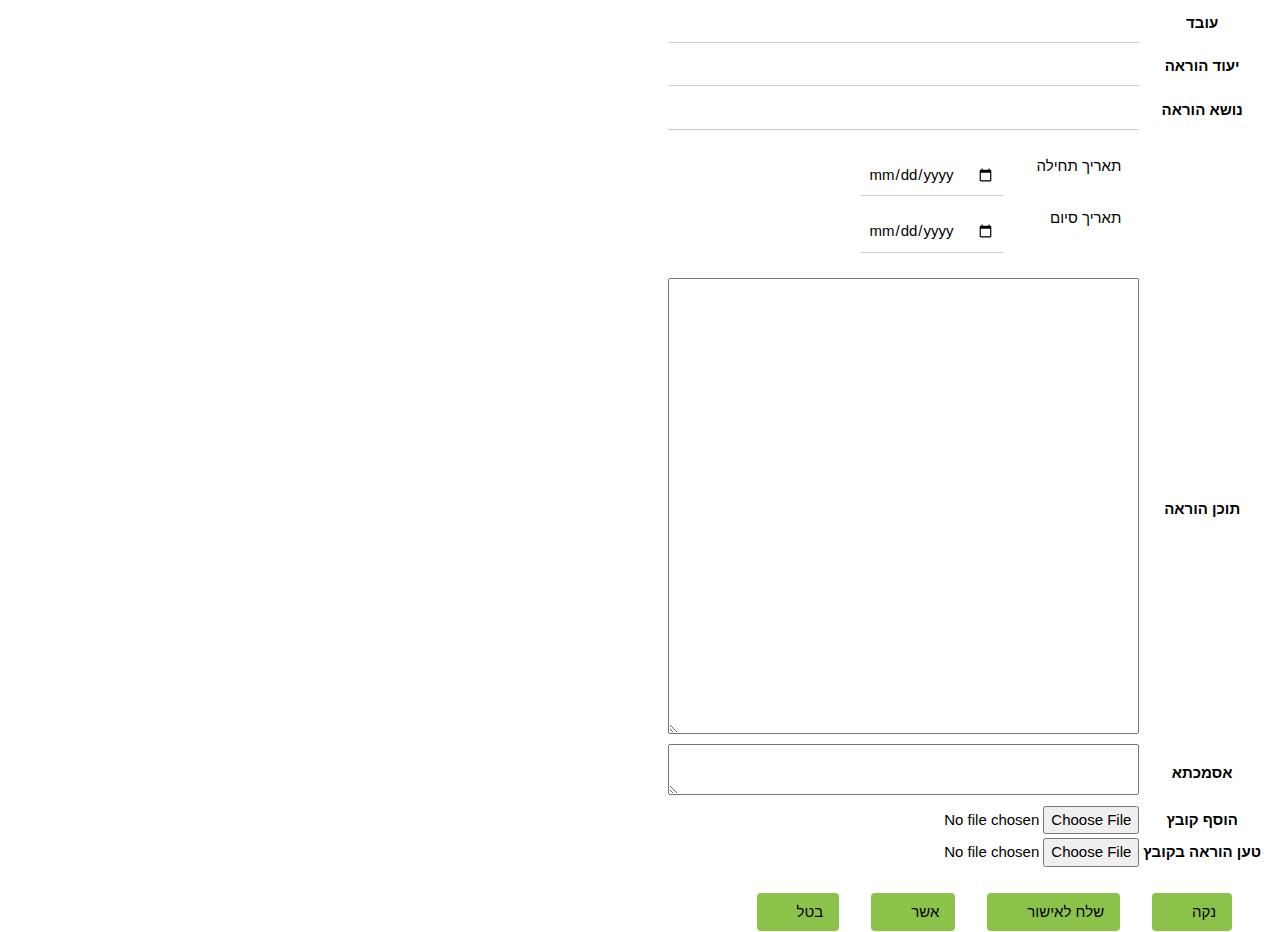
==== index.html @ 03fd2945 "Add files via upload" ====
<!DOCTYPE html>
<html>
  <head>
    <title>הוראות שכר</title>
    <meta charset="utf-8">
    <meta name="viewport" content="width=device-width, initial-scale=1"> 

    <link rel="stylesheet" href="https://www.w3schools.com/w3css/4/w3.css">
  </head>

  <body data-codeword="myorders" dir="rtl">  
    <div class="w3-container w3-cell">
      <table>
        <tbody>
          <tr style="display:none">
            <th>מספר הוראה</th>
            <td>
              <input type="number" id="ordernum_in" class="w3-input">
              <input type="number" id="subordernum_in" class="w3-input">
            </td>
          </tr>
          <tr>
            <th>עובד</th>
            <td><input type="text" id="emp_in" class="w3-input" list="emplist"></td>
            <datalist id="emplist"></datalist>
          </tr>
          <tr>
            <th>יעוד הוראה</th>
            <td><input type="text" id="target_in" class="w3-input" list="targetlist"></td>
            <datalist id="targetlist"></datalist>
          </tr>
          <tr>
            <th>נושא הוראה</th>
            <td><input type="text" id="subject_in" class="w3-input" list="subjectlist"></td>
            <datalist id="subjectlist"></datalist>
          </tr>
          <tr>
            <td></td>
            <td>
              <div class="w3-container w3-cell">
                <p>תאריך תחילה</p>
                <p style="margin-top: 30px;">תאריך סיום</p>
              </div>
              <div class="w3-container w3-cell">
                <p><input type="date" id="start_in" class="w3-input"></p>
                <p><input type="date" id="end_in" class="w3-input"></p>
              </div>
            </td>
          </tr>
          <tr>
            <th>תוכן הוראה</th>
            <td>
              <textarea cols="50" rows="20" id="text_in"></textarea>
            </td>
          </tr>
          <tr>
            <th>אסמכתא</th>
            <td>
              <textarea cols="50" rows="2" id="reference_in"></textarea>
            </td>
          </tr>
          <tr>
            <th>הוסף קובץ</th>
            <td><input type="file" id="reffile_in"></td>
          </tr>
          <tr>
            <th>טען הוראה בקובץ</th>
            <td><input type="file" id="orderfile_in"></td>
          </tr>
        </tbody>
      </table>
    <br>
    <div class="w3-container">
      <div class="w3-container w3-cell" id="clearbtn">
        <button onclick='myfunc.clear()' class="w3-btn w3-round w3-light-green" style="padding-left:40px;text-align: center;">נקה</button>
      </div>
      <div class="w3-container w3-cell" id="submitbtn">
        <button onclick='myfunc.submitorder()' class="w3-btn w3-round w3-light-green" style="padding-left:40px;text-align: center;">שלח לאישור</button>
      </div>
      <div class="w3-container w3-cell" id="authbtn">
        <button onclick='myfunc.authorder()' class="w3-btn w3-round w3-light-green" style="padding-left:40px;text-align: center;">אשר</button>
      </div>
      <div class="w3-container w3-cell" id="cancelbtn">
        <button onclick='myfunc.cancelorder()' class="w3-btn w3-round w3-light-green" style="padding-left:40px;text-align: center;">בטל</button>
      </div>
    </div>
    <div class="w3-container w3-cell">
      <table>
        <tbody id="showres"></tbody>
      </table>
    </div>
    
  </body>

  <script src='uiclient.js'></script>
  <script src='myfunc.js'></script>

</html>
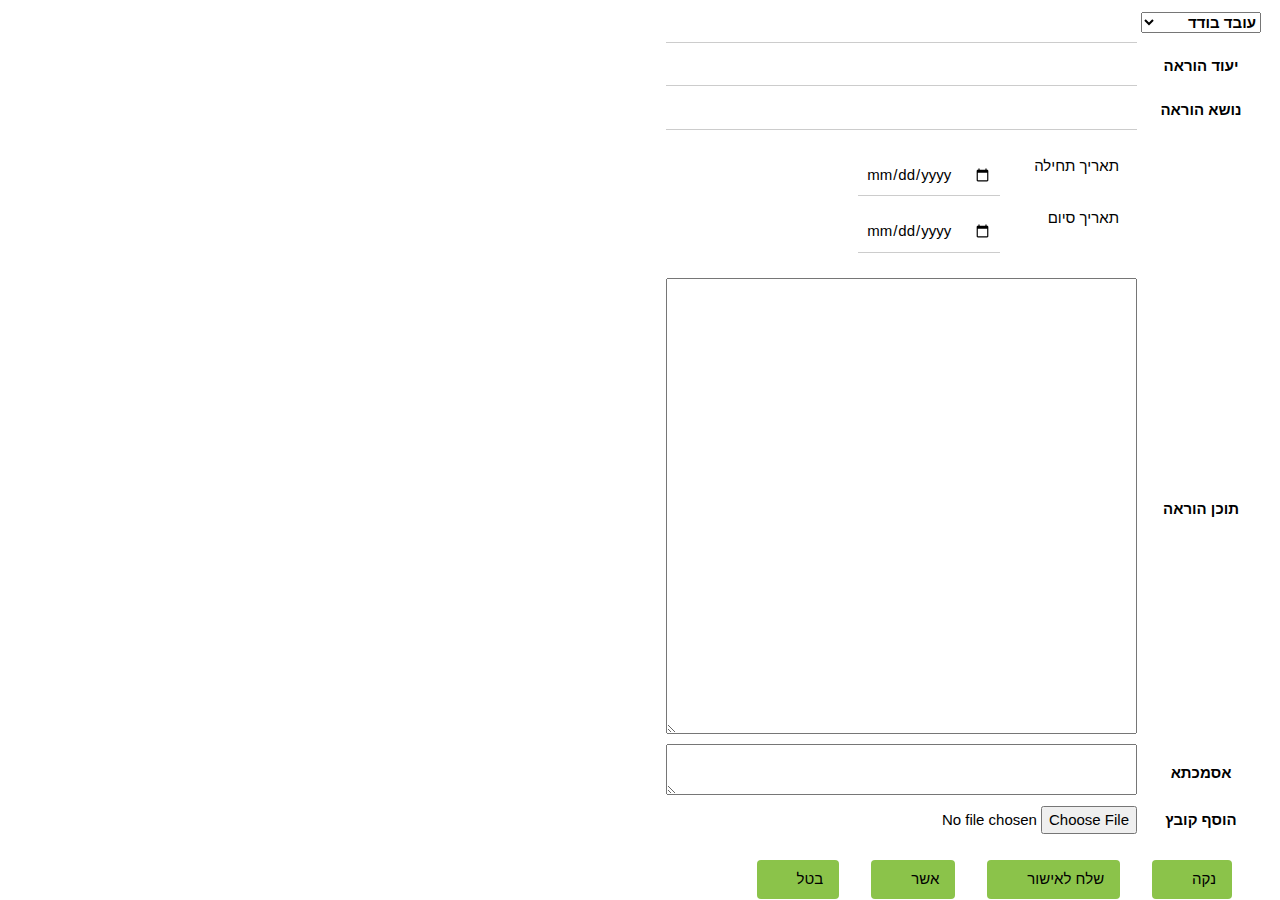
==== commit 88b58674: "proceed" ====
--- a/index.html
+++ b/index.html
@@ -6,6 +6,12 @@
     <meta name="viewport" content="width=device-width, initial-scale=1"> 
 
     <link rel="stylesheet" href="https://www.w3schools.com/w3css/4/w3.css">
+    <style>
+      .dontdisplay {
+        display:none;
+      }
+    </style>
+  
   </head>
 
   <body data-codeword="myorders" dir="rtl">  
@@ -16,12 +22,19 @@
             <th>מספר הוראה</th>
             <td>
               <input type="number" id="ordernum_in" class="w3-input">
-              <input type="number" id="subordernum_in" class="w3-input">
             </td>
           </tr>
           <tr>
-            <th>עובד</th>
-            <td><input type="text" id="emp_in" class="w3-input" list="emplist"></td>
+            <th>
+              <select id="insselect" onchange="myfunc.oneorarea()">
+                <option value="0" selected>עובד בודד</option>
+                <option value="1">רשימת עובדים</option>
+              </select>
+            </th>
+            <td>
+              <input type="text" id="emp_in" class="w3-input" list="emplist">
+              <textarea id="emp_area" rows="5" cols="33" placeholder="מספר עובד, נתון 1, נתון 2 ..." class="dontdisplay"></textarea>
+            </td>
             <datalist id="emplist"></datalist>
           </tr>
           <tr>
@@ -63,10 +76,6 @@
             <th>הוסף קובץ</th>
             <td><input type="file" id="reffile_in"></td>
           </tr>
-          <tr>
-            <th>טען הוראה בקובץ</th>
-            <td><input type="file" id="orderfile_in"></td>
-          </tr>
         </tbody>
       </table>
     <br>
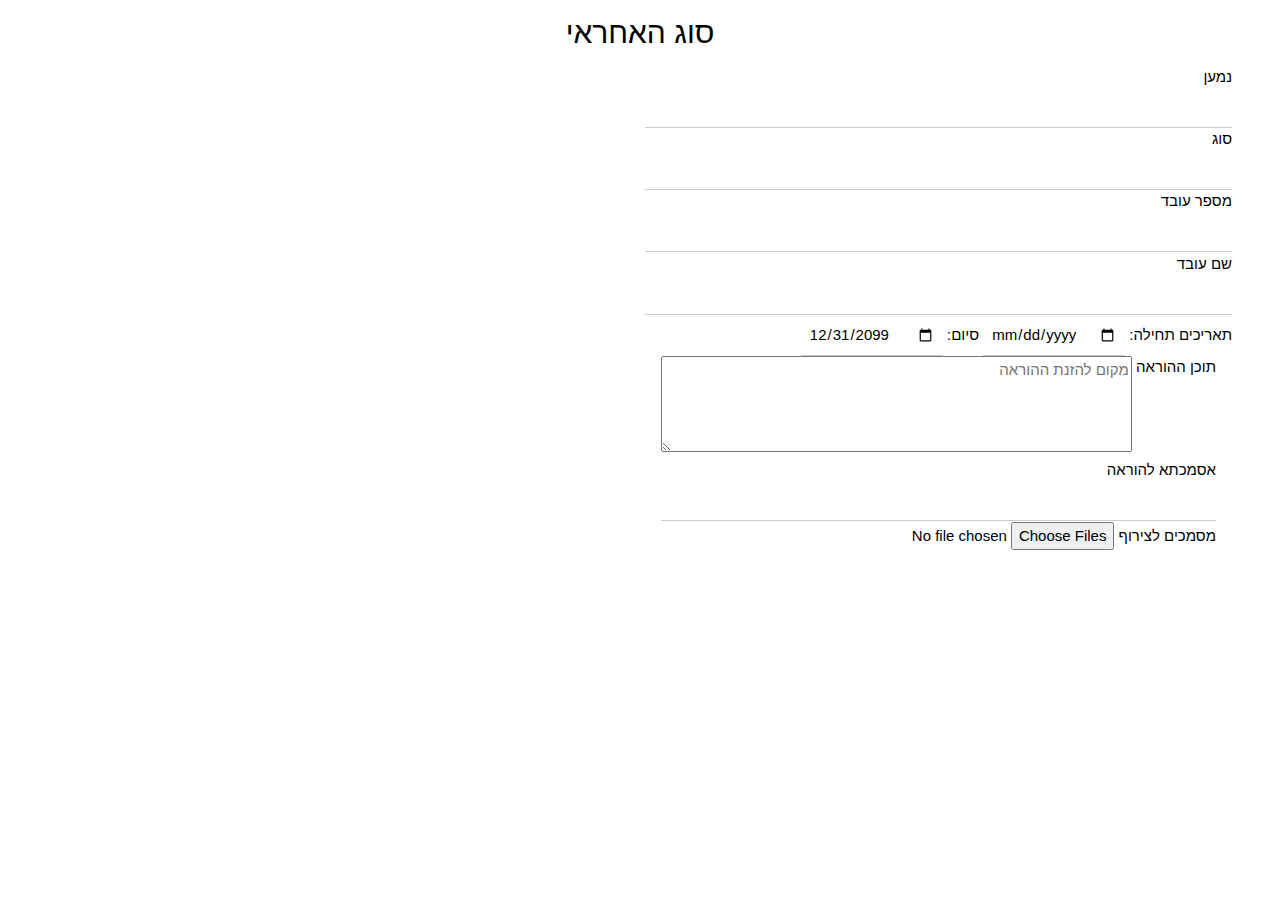
==== commit 8ef9bcd8: "first steps" ====
--- a/index.html
+++ b/index.html
@@ -4,104 +4,66 @@
     <title>הוראות שכר</title>
     <meta charset="utf-8">
     <meta name="viewport" content="width=device-width, initial-scale=1"> 
-
-    <link rel="stylesheet" href="https://www.w3schools.com/w3css/4/w3.css">
+    <link rel="stylesheet" href="w3.css">
+    <script src='uiclient.js'></script>
     <style>
-      .dontdisplay {
-        display:none;
+      .dateinput {
+        padding:8px;display:inline;border:none;border-bottom:1px solid #ccc;
       }
     </style>
-  
   </head>
 
-  <body data-codeword="myorders" dir="rtl">  
+  <body dir="rtl">
+
+    <datalist id="type_list"></datalist>
+
+    <datalist id="addressee_list"></datalist>
+
+    <datalist id="empid_list"></datalist>
+    
+    <datalist id="empname_list"></datalist>
+    <div class="w3-container" id="orderer_name"></div>
+
+    <h2 style = "text-align: center;" id="ordertype">סוג האחראי</h2>
     <div class="w3-container w3-cell">
-      <table>
-        <tbody>
-          <tr style="display:none">
-            <th>מספר הוראה</th>
-            <td>
-              <input type="number" id="ordernum_in" class="w3-input">
-            </td>
-          </tr>
-          <tr>
-            <th>
-              <select id="insselect" onchange="myfunc.oneorarea()">
-                <option value="0" selected>עובד בודד</option>
-                <option value="1">רשימת עובדים</option>
-              </select>
-            </th>
-            <td>
-              <input type="text" id="emp_in" class="w3-input" list="emplist">
-              <textarea id="emp_area" rows="5" cols="33" placeholder="מספר עובד, נתון 1, נתון 2 ..." class="dontdisplay"></textarea>
-            </td>
-            <datalist id="emplist"></datalist>
-          </tr>
-          <tr>
-            <th>יעוד הוראה</th>
-            <td><input type="text" id="target_in" class="w3-input" list="targetlist"></td>
-            <datalist id="targetlist"></datalist>
-          </tr>
-          <tr>
-            <th>נושא הוראה</th>
-            <td><input type="text" id="subject_in" class="w3-input" list="subjectlist"></td>
-            <datalist id="subjectlist"></datalist>
-          </tr>
-          <tr>
-            <td></td>
-            <td>
-              <div class="w3-container w3-cell">
-                <p>תאריך תחילה</p>
-                <p style="margin-top: 30px;">תאריך סיום</p>
-              </div>
-              <div class="w3-container w3-cell">
-                <p><input type="date" id="start_in" class="w3-input"></p>
-                <p><input type="date" id="end_in" class="w3-input"></p>
-              </div>
-            </td>
-          </tr>
-          <tr>
-            <th>תוכן הוראה</th>
-            <td>
-              <textarea cols="50" rows="20" id="text_in"></textarea>
-            </td>
-          </tr>
-          <tr>
-            <th>אסמכתא</th>
-            <td>
-              <textarea cols="50" rows="2" id="reference_in"></textarea>
-            </td>
-          </tr>
-          <tr>
-            <th>הוסף קובץ</th>
-            <td><input type="file" id="reffile_in"></td>
-          </tr>
-        </tbody>
-      </table>
-    <br>
-    <div class="w3-container">
-      <div class="w3-container w3-cell" id="clearbtn">
-        <button onclick='myfunc.clear()' class="w3-btn w3-round w3-light-green" style="padding-left:40px;text-align: center;">נקה</button>
-      </div>
-      <div class="w3-container w3-cell" id="submitbtn">
-        <button onclick='myfunc.submitorder()' class="w3-btn w3-round w3-light-green" style="padding-left:40px;text-align: center;">שלח לאישור</button>
-      </div>
-      <div class="w3-container w3-cell" id="authbtn">
-        <button onclick='myfunc.authorder()' class="w3-btn w3-round w3-light-green" style="padding-left:40px;text-align: center;">אשר</button>
-      </div>
-      <div class="w3-container w3-cell" id="cancelbtn">
-        <button onclick='myfunc.cancelorder()' class="w3-btn w3-round w3-light-green" style="padding-left:40px;text-align: center;">בטל</button>
-      </div>
+          <div class="w3-container">
+            <div class="w3-container">
+              <label for="addressee_in">נמען</label>
+              <input list="addressee_list" id="addressee_in" class = "w3-input">
+            </div>
+            <div class="w3-container">
+              <label for="type_in">סוג</label>
+              <input list="type_list" id="type_in" class="w3-input">
+            </div>
+            <div class="w3-container">
+              <label for="empid_in">מספר עובד</label>
+              <input list="empid_list" id="empid_in" class="w3-input" onchange="ui.getempname('onchange')">
+            </div>
+            <div class="w3-container">
+              <label for="empname_in">שם עובד</label>
+              <input list="empname_list" id="empname_in" class="w3-input" oninput="ui.getempname('oninput')">
+            </div>
+            <div class="w3-container">
+              <div>תאריכים <label for="startdate_in">תחילה:</label>
+                <span><input type="date" id="startdate_in" class="dateinput"></span>
+                <label for="enddate_in">סיום:</label>
+                <span><input type="date" id="enddate_in" class="dateinput" value="2099-12-31"></span>
+            </div>
+            <div class="w3-container">
+              <label for="text_in" style="vertical-align: top;">תוכן ההוראה</label>
+              <textarea id="text_in" placeholder="מקום להזנת ההוראה" rows="4" cols="50"></textarea>
+            </div>
+            <div class="w3-container">
+              <label for="reference_in">אסמכתא להוראה</label>
+              <input type="text" id="reference_in" class="w3-input">
+            </div>
+            <div class="w3-container">
+              <label for="reference_in">מסמכים לצירוף</label>
+              <input type="file" id="reffiles_in" multiple>
+            </div>
+          </div>
     </div>
-    <div class="w3-container w3-cell">
-      <table>
-        <tbody id="showres"></tbody>
-      </table>
-    </div>
-    
+    <div class="w3-container w3-cell" id="showdata_order"></div>
   </body>
 
-  <script src='uiclient.js'></script>
-  <script src='myfunc.js'></script>
-
-</html>
+</html>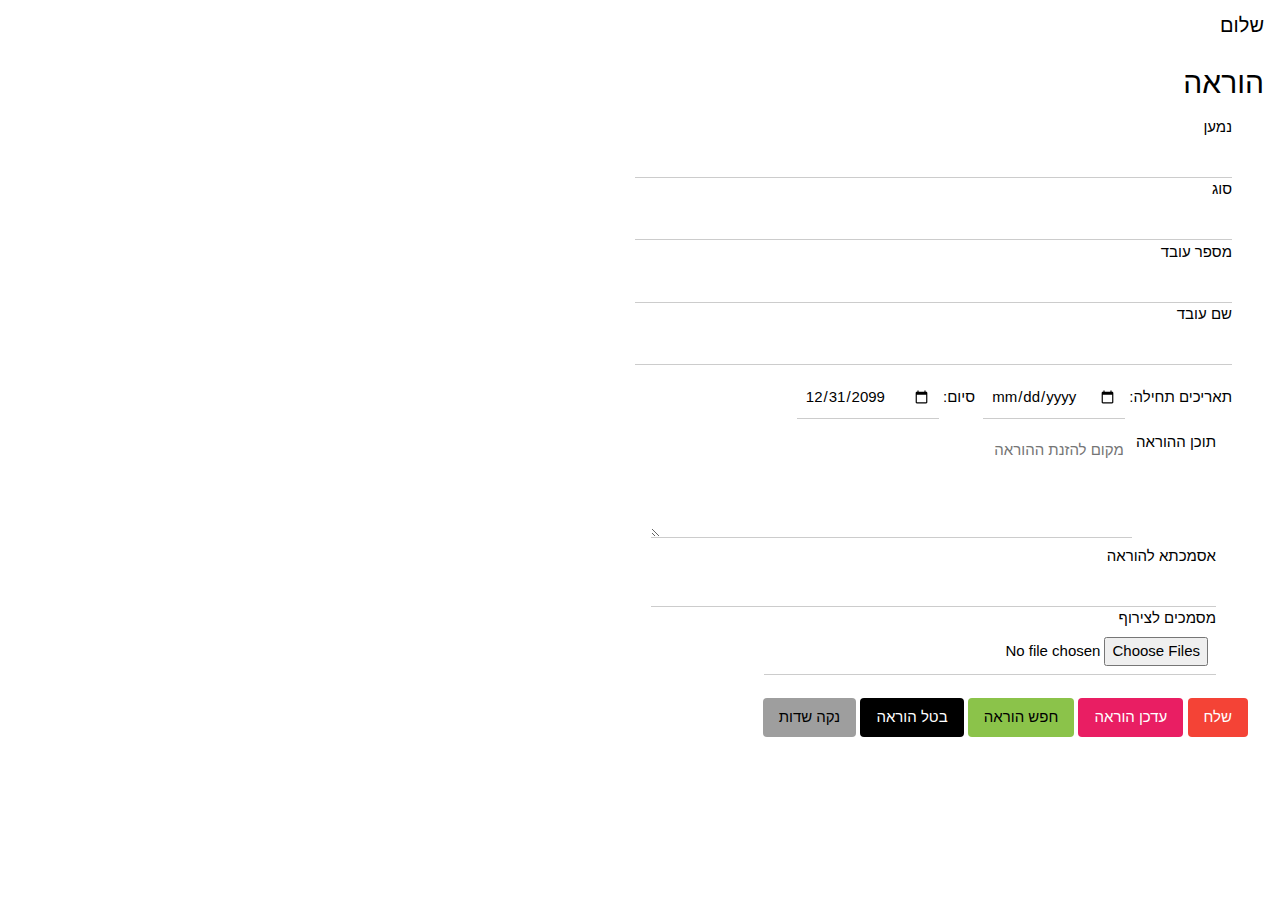
==== commit 96519e07: "name searching" ====
--- a/index.html
+++ b/index.html
@@ -5,15 +5,19 @@
     <meta charset="utf-8">
     <meta name="viewport" content="width=device-width, initial-scale=1"> 
     <link rel="stylesheet" href="w3.css">
-    <script src='uiclient.js'></script>
     <style>
       .dateinput {
         padding:8px;display:inline;border:none;border-bottom:1px solid #ccc;
+        margin-top:12px;margin-bottom:12px;margin-left:4px;
+      }
+      .textareastyle {border:none;border-bottom:1px solid #ccc;padding:8px;}
+      .nodisplay {
+        display:none;
       }
     </style>
   </head>
 
-  <body dir="rtl">
+  <body dir="rtl" data-codeword="hrorder">
 
     <datalist id="type_list"></datalist>
 
@@ -22,48 +26,66 @@
     <datalist id="empid_list"></datalist>
     
     <datalist id="empname_list"></datalist>
-    <div class="w3-container" id="orderer_name"></div>
+    
+    <div class="w3-container">
+      <h4 style = "text-align: right;">שלום <span id="username"></span></h4>
+    </div>
 
-    <h2 style = "text-align: center;" id="ordertype">סוג האחראי</h2>
+    <div class="w3-container">
+      <h2 id="ordertype">הוראה</h2>
+    </div>
+
     <div class="w3-container w3-cell">
           <div class="w3-container">
-            <div class="w3-container">
+            <div class="w3-container orderer manager inputfield">
               <label for="addressee_in">נמען</label>
               <input list="addressee_list" id="addressee_in" class = "w3-input">
             </div>
-            <div class="w3-container">
+            <div class="w3-container orderer manager searcher inputfield">
               <label for="type_in">סוג</label>
               <input list="type_list" id="type_in" class="w3-input">
             </div>
-            <div class="w3-container">
+            <div class="w3-container orderer manager searcher inputfield">
               <label for="empid_in">מספר עובד</label>
-              <input list="empid_list" id="empid_in" class="w3-input" onchange="ui.getempname('onchange')">
+              <input list="empid_list" id="empid_in" class="w3-input" oninput="myfunc.getidname(this.value,this.id)" onchange="myfunc.setidname(this.value,this.id)">
             </div>
-            <div class="w3-container">
+            <div class="w3-container orderer manager searcher inputfield">
               <label for="empname_in">שם עובד</label>
-              <input list="empname_list" id="empname_in" class="w3-input" oninput="ui.getempname('oninput')">
+              <input list="empname_list" id="empname_in" class="w3-input" oninput="myfunc.getidname(this.value,this.id)" onchange="myfunc.setidname(this.value,this.id)">
             </div>
-            <div class="w3-container">
+            <div class="w3-container orderer manager searcher inputfield">
               <div>תאריכים <label for="startdate_in">תחילה:</label>
                 <span><input type="date" id="startdate_in" class="dateinput"></span>
                 <label for="enddate_in">סיום:</label>
                 <span><input type="date" id="enddate_in" class="dateinput" value="2099-12-31"></span>
             </div>
-            <div class="w3-container">
+            <div class="w3-container orderer manager searcher inputfield">
               <label for="text_in" style="vertical-align: top;">תוכן ההוראה</label>
-              <textarea id="text_in" placeholder="מקום להזנת ההוראה" rows="4" cols="50"></textarea>
+              <textarea id="text_in" class="textareastyle" placeholder="מקום להזנת ההוראה" rows="4" cols="50"></textarea>
             </div>
-            <div class="w3-container">
+            <div class="w3-container orderer manager inputfield">
               <label for="reference_in">אסמכתא להוראה</label>
               <input type="text" id="reference_in" class="w3-input">
             </div>
-            <div class="w3-container">
+            <div class="w3-container orderer manager inputfield">
               <label for="reference_in">מסמכים לצירוף</label>
-              <input type="file" id="reffiles_in" multiple>
+              <input type="file" id="reffiles_in" class="w3-input" style="width:80%" multiple>
             </div>
           </div>
     </div>
     <div class="w3-container w3-cell" id="showdata_order"></div>
+    <br>
+    <div class="w3-container" style="margin-bottom: 12px;">
+      <button type="submit" id="submit_bt" class="w3-button w3-round w3-red orderer manager inputfield">שלח</button>
+      <button id="update_bt" class="w3-button w3-round w3-pink orderer manager inputfield">עדכן הוראה</button>
+      <button id="search_bt" class="w3-button w3-round w3-light-green orderer manager searcher inputfield">חפש הוראה</button>
+      <button id="delete_bt" class="w3-button w3-round w3-black orderer manager inputfield">בטל הוראה</button>
+      <button id="clear_bt" class="w3-button w3-round w3-grey orderer manager searcher inputfield" onclick="myfunc.clearfields()">נקה שדות</button>
+
+    </div>
   </body>
 
+  <script src='uiclient.js'></script>
+  <script src='myfunc.js'></script>
+
 </html>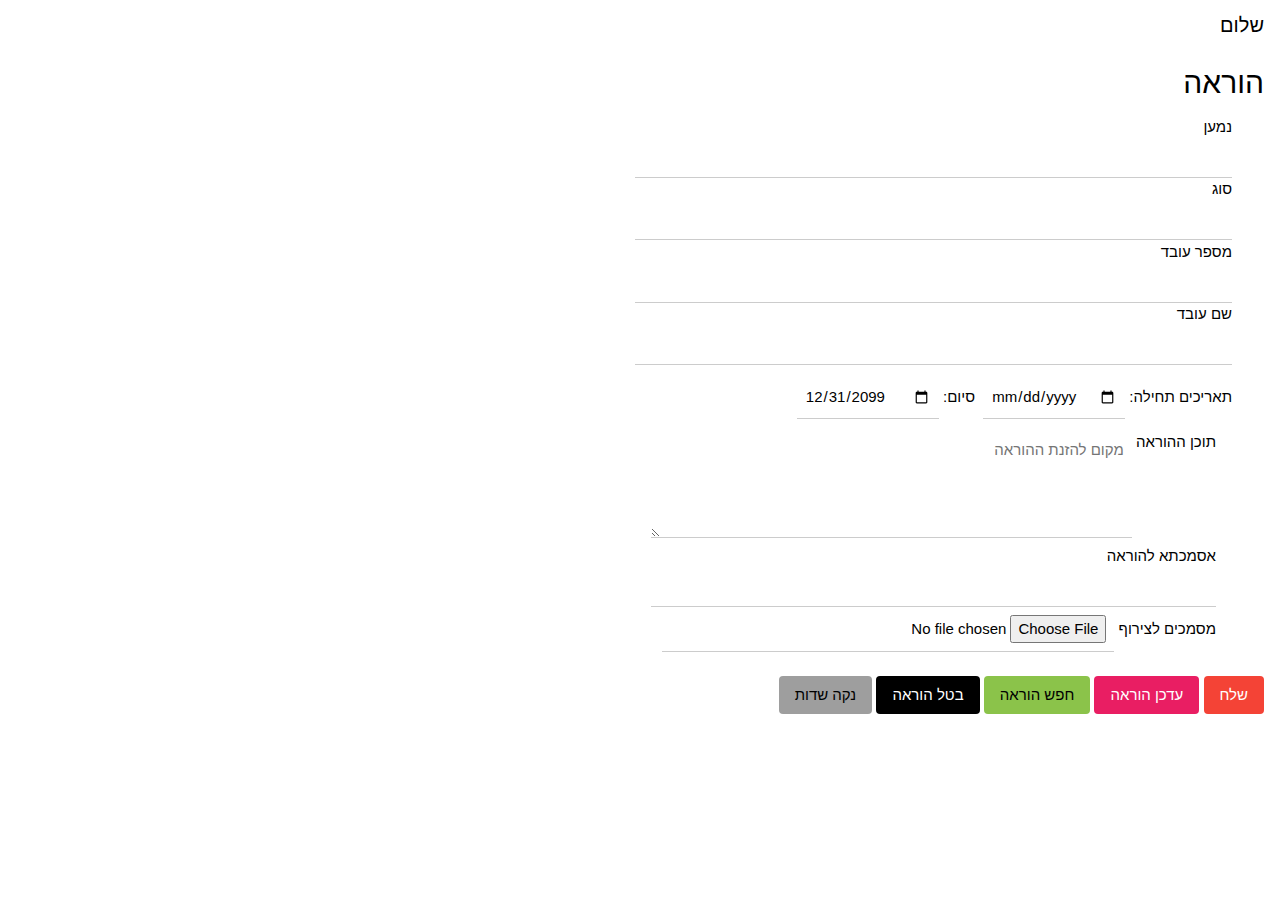
==== commit 6a3e1ff8: "added temp_delete and temp_update and msg dialogs" ====
--- a/index.html
+++ b/index.html
@@ -14,14 +14,32 @@
       .nodisplay {
         display:none;
       }
+      .redcolor {
+        background-color:rgba(255, 99, 71, 0.6);
+      }
+      @keyframes flash {
+        from {background-color: none;}
+        to {background-color: rgba(255, 255, 0, 0.651);}
+      }
+      .flashinsert {
+        animation-name: flash;
+        animation-duration: 2s;
+      }
     </style>
   </head>
 
   <body dir="rtl" data-codeword="hrorder">
 
+    <input type="number" id="runind_in" class="nodisplay" disabled>
+    <input type="number" id="state_in" class="nodisplay" disabled>
+    <div id="orderer_in" class="nodisplay"></div>
+
     <datalist id="type_list"></datalist>
 
-    <datalist id="addressee_list"></datalist>
+    <datalist id="addressee_list">
+      <option value="שכר"></option>
+      <option value="משאבי אנוש"></option>
+    </datalist>
 
     <datalist id="empid_list"></datalist>
     
@@ -35,51 +53,66 @@
       <h2 id="ordertype">הוראה</h2>
     </div>
 
+    <dialog id="cancel_dg" class="w3-round">
+      <p id="cancel_dg_msg"></p>
+      <button class="w3-button w3-border w3-round" onclick="myfunc.cancel_proceed()">כן</button>
+      <button class="w3-button w3-border w3-round" onclick="cancel_dg.close()">לא</button>
+    </dialog>
+
+    <dialog id="alert_dg" class="w3-round">
+      <p id="alert_dg_msg"></p>
+      <button class="w3-button w3-border w3-round" onclick="alert_dg.close()">סגור הודעה</button>
+    </dialog>
+    
+
     <div class="w3-container w3-cell">
           <div class="w3-container">
             <div class="w3-container orderer manager inputfield">
               <label for="addressee_in">נמען</label>
-              <input list="addressee_list" id="addressee_in" class = "w3-input">
+              <input list="addressee_list" id="addressee_in" class = "w3-input" required>
             </div>
             <div class="w3-container orderer manager searcher inputfield">
               <label for="type_in">סוג</label>
-              <input list="type_list" id="type_in" class="w3-input">
+              <input list="type_list" id="type_in" class="w3-input" required onclick="myfunc.loadtypes()">
             </div>
             <div class="w3-container orderer manager searcher inputfield">
               <label for="empid_in">מספר עובד</label>
-              <input list="empid_list" id="empid_in" class="w3-input" oninput="myfunc.getidname(this.value,this.id)" onchange="myfunc.setidname(this.value,this.id)">
+              <input list="empid_list" id="empid_in" class="w3-input" oninput="myfunc.getidname(this.value,this.id)" required>
             </div>
             <div class="w3-container orderer manager searcher inputfield">
               <label for="empname_in">שם עובד</label>
-              <input list="empname_list" id="empname_in" class="w3-input" oninput="myfunc.getidname(this.value,this.id)" onchange="myfunc.setidname(this.value,this.id)">
+              <input list="empname_list" id="empname_in" class="w3-input" oninput="myfunc.getidname(this.value,this.id)">
             </div>
             <div class="w3-container orderer manager searcher inputfield">
               <div>תאריכים <label for="startdate_in">תחילה:</label>
-                <span><input type="date" id="startdate_in" class="dateinput"></span>
+                <span><input type="date" id="startdate_in" class="dateinput" required></span>
                 <label for="enddate_in">סיום:</label>
                 <span><input type="date" id="enddate_in" class="dateinput" value="2099-12-31"></span>
             </div>
             <div class="w3-container orderer manager searcher inputfield">
               <label for="text_in" style="vertical-align: top;">תוכן ההוראה</label>
-              <textarea id="text_in" class="textareastyle" placeholder="מקום להזנת ההוראה" rows="4" cols="50"></textarea>
+              <textarea id="text_in" class="textareastyle" placeholder="מקום להזנת ההוראה" rows="4" cols="50" required></textarea>
             </div>
             <div class="w3-container orderer manager inputfield">
               <label for="reference_in">אסמכתא להוראה</label>
               <input type="text" id="reference_in" class="w3-input">
             </div>
             <div class="w3-container orderer manager inputfield">
-              <label for="reference_in">מסמכים לצירוף</label>
-              <input type="file" id="reffiles_in" class="w3-input" style="width:80%" multiple>
+              <label for="reffiles_in">מסמכים לצירוף</label>
+              <input type="file" id="reffiles_in" class="w3-input" style="width:80%">
+              <span id="existingfile"></span>
             </div>
           </div>
+        </div>
     </div>
+
     <div class="w3-container w3-cell" id="showdata_order"></div>
     <br>
     <div class="w3-container" style="margin-bottom: 12px;">
-      <button type="submit" id="submit_bt" class="w3-button w3-round w3-red orderer manager inputfield">שלח</button>
-      <button id="update_bt" class="w3-button w3-round w3-pink orderer manager inputfield">עדכן הוראה</button>
+      <button type="submit" id="submit_bt" class="w3-button w3-round w3-red orderer manager inputfield" onclick="myfunc.submit(0)">שלח</button>
+      <button id="update_bt" class="w3-button w3-round w3-pink orderer manager inputfield" onclick="myfunc.submit(1)">עדכן הוראה</button>
       <button id="search_bt" class="w3-button w3-round w3-light-green orderer manager searcher inputfield">חפש הוראה</button>
-      <button id="delete_bt" class="w3-button w3-round w3-black orderer manager inputfield">בטל הוראה</button>
+      <button id="cancel_bt" class="w3-button w3-round w3-black orderer manager inputfield" onclick="myfunc.cancel()">בטל הוראה</button>
       <button id="clear_bt" class="w3-button w3-round w3-grey orderer manager searcher inputfield" onclick="myfunc.clearfields()">נקה שדות</button>
 
     </div>
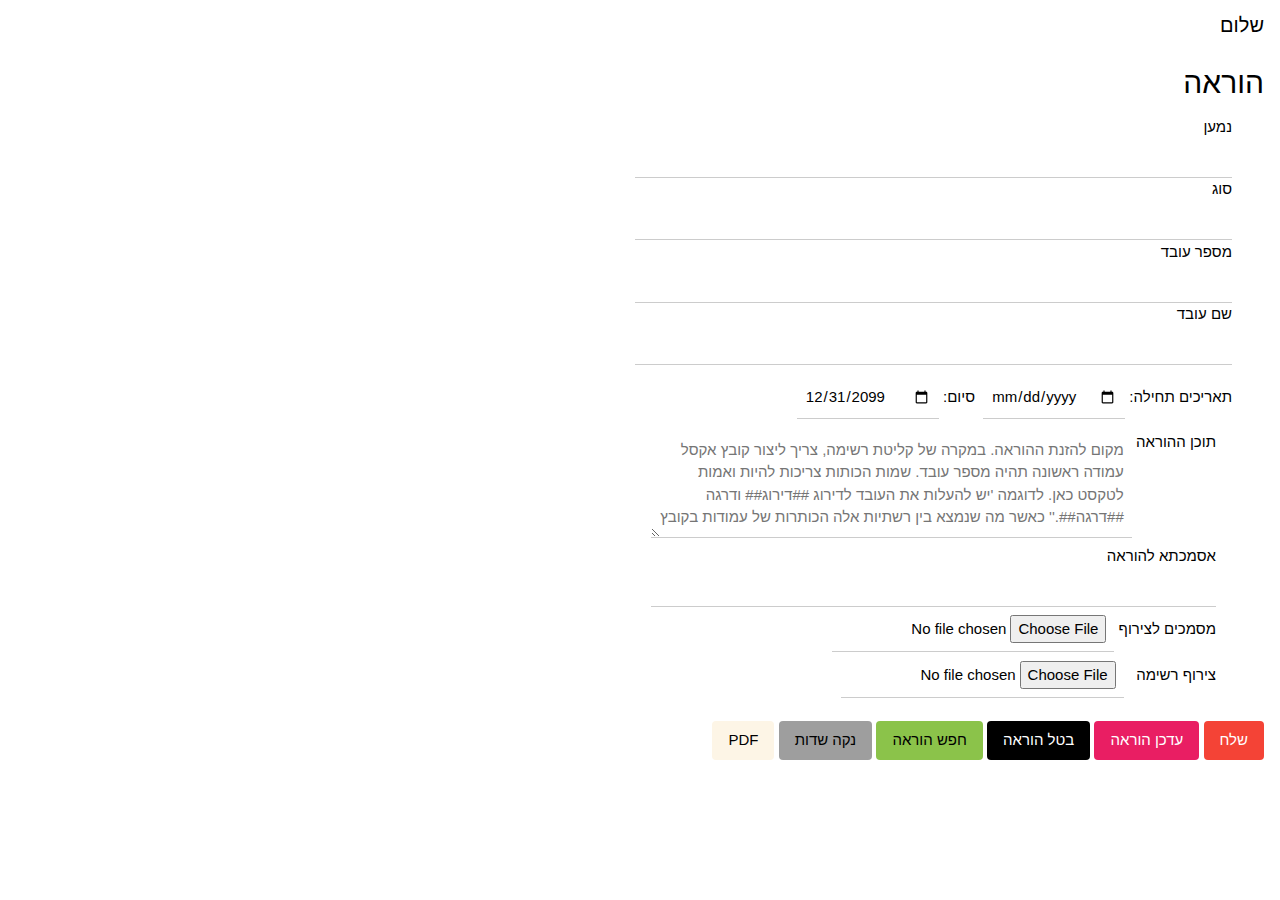
==== commit 15203c65: "working version" ====
--- a/index.html
+++ b/index.html
@@ -5,6 +5,7 @@
     <meta charset="utf-8">
     <meta name="viewport" content="width=device-width, initial-scale=1"> 
     <link rel="stylesheet" href="w3.css">
+    <link rel="icon" type="image/x-icon" href="Direct.ico">
     <style>
       .dateinput {
         padding:8px;display:inline;border:none;border-bottom:1px solid #ccc;
@@ -25,6 +26,8 @@
         animation-name: flash;
         animation-duration: 2s;
       }
+      dialog {border-style: outset; background-color:rgba(255, 255, 191)}
+      fieldset{border-style: outset;}
     </style>
   </head>
 
@@ -41,6 +44,12 @@
       <option value="משאבי אנוש"></option>
     </datalist>
 
+    <datalist id="state_list">
+      <option value=-1>נדחה</option>
+      <option value=0>ממתין לאישור</option>
+      <option value=1>מאושר</option>
+    </datalist>
+
     <datalist id="empid_list"></datalist>
     
     <datalist id="empname_list"></datalist>
@@ -53,17 +62,52 @@
       <h2 id="ordertype">הוראה</h2>
     </div>
 
-    <dialog id="cancel_dg" class="w3-round">
+    <dialog id="cancel_dg">
       <p id="cancel_dg_msg"></p>
       <button class="w3-button w3-border w3-round" onclick="myfunc.cancel_proceed()">כן</button>
       <button class="w3-button w3-border w3-round" onclick="cancel_dg.close()">לא</button>
     </dialog>
 
-    <dialog id="alert_dg" class="w3-round">
+    <dialog id="authsubmit_nonexistrunid_dg">
+      <p>ניסיון לאשר הוראה לא קיימת. ליצור הוראה חדשה?</p>
+      <button class="w3-button w3-border w3-round" onclick="myfunc.submit(2);authsubmit_nonexistrunid_dg.close()">כן</button>
+      <button class="w3-button w3-border w3-round" onclick="authsubmit_nonexistrunid_dg.close()">לא</button>
+    </dialog>
+
+    <dialog id="alert_dg">
       <p id="alert_dg_msg"></p>
       <button class="w3-button w3-border w3-round" onclick="alert_dg.close()">סגור הודעה</button>
     </dialog>
     
+    <dialog id="search_dg" class="w3-round">
+        <label for="empid_sch">מספר עובד</label><input type="text" id="empid_sch" class="w3-input" maxlength="9">
+      <p>
+        <label for="empname_sch">שם עובד</label> <input type="text" id="empname_sch" class="w3-input">
+      </p>
+      <p>
+        <label for="startdate_sch">החל מ-</label><input type="date" id="startdate_sch" class="dateinput">
+        <label for="enddate_sch">עד-</label><input type="date" id="enddate_sch" class="dateinput">
+      </p>
+      <p>
+        <label for="type_sch">סוג הוראה</label> <input list="type_list" id="type_sch" class="w3-input">
+      </p>
+      <p>
+        <label for="txt_sch">טקסט</label><input type="text" id="txt_sch" class="w3-input">
+      </p>
+      <p>
+        <label for="regexp_sch">regexp&nbsp;</label><input type="checkbox" id="regexp_sch">
+      </p>
+      <p>
+        <label for="state_sch">מצב&nbsp;&nbsp;&nbsp;&nbsp;&nbsp;&nbsp;&nbsp;</label><input list="state_list" id="state_sch">
+      </p>
+      <p>
+        <label for="listnum_sch">מספר רשימה&nbsp;</label><input type="number" id="listnum_sch">  
+      </p>
+      <p>
+        <button class="w3-button w3-border w3-round" onclick="myfunc.search()">חפש</button>
+        <button class="w3-button w3-border w3-round" onclick="search_dg.close()">סגור</button>
+      </p>
+    </dialog>
 
     <div class="w3-container w3-cell">
           <div class="w3-container">
@@ -77,11 +121,11 @@
             </div>
             <div class="w3-container orderer manager searcher inputfield">
               <label for="empid_in">מספר עובד</label>
-              <input list="empid_list" id="empid_in" class="w3-input" oninput="myfunc.getidname(this.value,this.id)" required>
+              <input list="empid_list" id="empid_in" class="w3-input" oninput="myfunc.getidname(this.value,this.id)" required maxlength="9" onchange="myfunc.tempselectbyempid(empid_in.value)">
             </div>
             <div class="w3-container orderer manager searcher inputfield">
               <label for="empname_in">שם עובד</label>
-              <input list="empname_list" id="empname_in" class="w3-input" oninput="myfunc.getidname(this.value,this.id)">
+              <input list="empname_list" id="empname_in" class="w3-input" oninput="myfunc.getidname(this.value,this.id)" onchange="myfunc.tempselectbyempid(empid_in.value)">
             </div>
             <div class="w3-container orderer manager searcher inputfield">
               <div>תאריכים <label for="startdate_in">תחילה:</label>
@@ -91,16 +135,21 @@
             </div>
             <div class="w3-container orderer manager searcher inputfield">
               <label for="text_in" style="vertical-align: top;">תוכן ההוראה</label>
-              <textarea id="text_in" class="textareastyle" placeholder="מקום להזנת ההוראה" rows="4" cols="50" required></textarea>
+              <textarea id="text_in" class="textareastyle" placeholder="מקום להזנת ההוראה. במקרה של קליטת רשימה, צריך ליצור קובץ אקסל עמודה ראשונה תהיה מספר עובד. שמות הכותות צריכות להיות ואמות לטקסט כאן. לדוגמה 'יש להעלות את העובד לדירוג ##דירוג## ודרגה ##דרגה##.'' כאשר מה שנמצא בין רשתיות אלה הכותרות של עמודות בקובץ" rows="4" cols="50" required></textarea>
             </div>
             <div class="w3-container orderer manager inputfield">
               <label for="reference_in">אסמכתא להוראה</label>
               <input type="text" id="reference_in" class="w3-input">
             </div>
             <div class="w3-container orderer manager inputfield">
-              <label for="reffiles_in">מסמכים לצירוף</label>
-              <input type="file" id="reffiles_in" class="w3-input" style="width:80%">
+              <label for="reffile_in">מסמכים לצירוף</label>
+              <input type="file" id="reffile_in" class="w3-input" style="width:50%">
               <span id="existingfile"></span>
+            </div>
+            <div class="w3-container orderer manager inputfield">
+              <label for="listfile_in">צירוף רשימה&nbsp;&nbsp;</label>
+              <input type="file" id="listfile_in" class="w3-input" style="width:50%">
+              <span id="existinglist"></span>
             </div>
           </div>
         </div>
@@ -111,9 +160,11 @@
     <div class="w3-container" style="margin-bottom: 12px;">
       <button type="submit" id="submit_bt" class="w3-button w3-round w3-red orderer manager inputfield" onclick="myfunc.submit(0)">שלח</button>
       <button id="update_bt" class="w3-button w3-round w3-pink orderer manager inputfield" onclick="myfunc.submit(1)">עדכן הוראה</button>
-      <button id="search_bt" class="w3-button w3-round w3-light-green orderer manager searcher inputfield">חפש הוראה</button>
       <button id="cancel_bt" class="w3-button w3-round w3-black orderer manager inputfield" onclick="myfunc.cancel()">בטל הוראה</button>
+
+      <button id="search_bt" class="w3-button w3-round w3-light-green orderer manager searcher inputfield" onclick="search_dg.showModal()">חפש הוראה</button>
       <button id="clear_bt" class="w3-button w3-round w3-grey orderer manager searcher inputfield" onclick="myfunc.clearfields()">נקה שדות</button>
+      <button id="printpdf_bt" class="w3-button w3-round w3-sand orderer manager searcher inputfield" onclick="myfunc.printpdf()">PDF</button>
 
     </div>
   </body>
